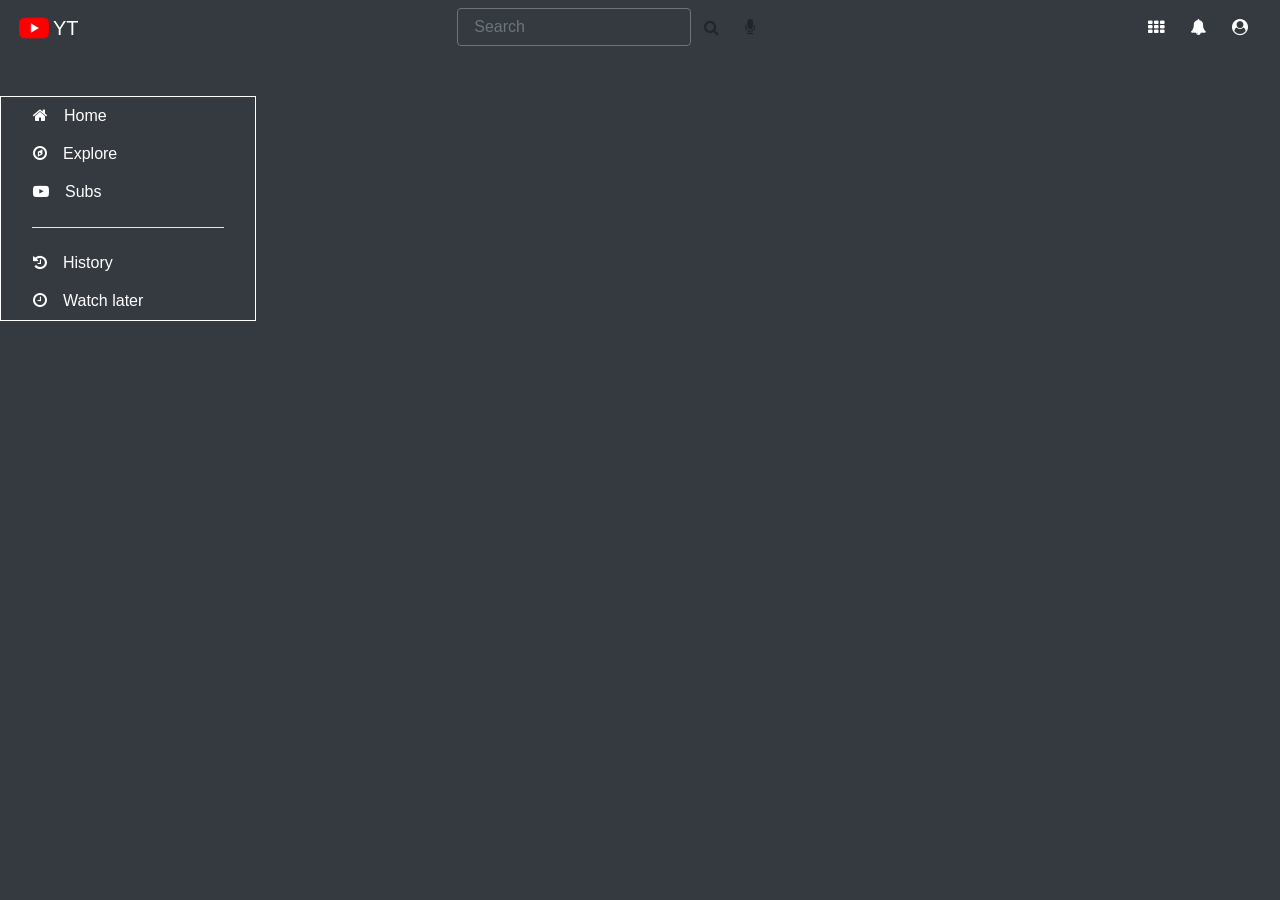
==== index.html @ c8286640 "skeleton" ====
<!DOCTYPE html>
<html lang="en">
  <head>
    <title>Youtube</title>
    <!-- Required meta tags -->
    <meta charset="utf-8" />
    <meta
      name="viewport"
      content="width=device-width, initial-scale=1, shrink-to-fit=no"
    />

    <!-- Bootstrap CSS -->
    <link
      rel="stylesheet"
      href="https://stackpath.bootstrapcdn.com/bootstrap/4.3.1/css/bootstrap.min.css"
      integrity="sha384-ggOyR0iXCbMQv3Xipma34MD+dH/1fQ784/j6cY/iJTQUOhcWr7x9JvoRxT2MZw1T"
      crossorigin="anonymous"
    />
    <!-- <link
      rel="stylesheet"
      href="https://cdnjs.cloudflare.com/ajax/libs/font-awesome/5.15.3/css/all.min.css"
      integrity="sha512-iBBXm8fW90+nuLcSKlbmrPcLa0OT92xO1BIsZ+ywDWZCvqsWgccV3gFoRBv0z+8dLJgyAHIhR35VZc2oM/gI1w=="
      crossorigin="anonymous"
      referrerpolicy="no-referrer"
    /> -->
    <link
      rel="stylesheet"
      href="https://cdnjs.cloudflare.com/ajax/libs/font-awesome/4.7.0/css/font-awesome.css"
      integrity="sha512-5A8nwdMOWrSz20fDsjczgUidUBR8liPYU+WymTZP1lmY9G6Oc7HlZv156XqnsgNUzTyMefFTcsFH/tnJE/+xBg=="
      crossorigin="anonymous"
      referrerpolicy="no-referrer"
    />
    <link rel="stylesheet" href="index.css" />
  </head>
  <body class="bg-dark">
    <header class="d-flex justify-content-between container-fluid mt-2">
      <div class="d-flex float-left">
        <a class="navbar-brand" href="#">
          <img
            src="./imgs/youtube.png"
            alt=""
            width="30"
            height="30"
            class="d-inline-block align-text-top float-left mx-1"
          />
          <span class="text-white">YT</span>
        </a>
      </div>
      <div class="d-flex mx-1">
        <input
          type="text"
          name="value"
          id="value"
          class="form-control bg-dark border-secondary px-3"
          placeholder="Search"
        />
        <button class="btn rounded m-0">
          <i class="fa fa-search" aria-hidden="true"></i>
          <!-- <img src="./imgs/loupe.png" alt="search" width="17" height="20" /> -->
        </button>
        <button class="btn rounded ms-2">
          <i class="fa fa-microphone" aria-hidden="true"></i>
          <!-- <img src="./imgs/microphone.png" alt="mic" width="15" height="15" /> -->
        </button>
      </div>
      <div class="d-flex mx-1">
        <button class="btn btn-dark">
          <i class="fa fa-th" aria-hidden="true"></i>
        </button>
        <button class="btn btn-dark">
          <i class="fa fa-bell fa-x" aria-hidden="true"></i>
        </button>
        <button class="btn btn-dark">
          <i class="fa fa-user-circle" aria-hidden="true"></i>
        </button>
      </div>
    </header>
    <!-- sidetabs -->
    <div class="container-fluid float-left mt-5 border border-white tab-sizing">
      <div class="row">
        <div class="col">
          <button class="btn text-white mx-1">
            <i class="fa fa-home text-white mr-3" aria-hidden="true"></i>Home
          </button>

          <!-- <button class="btn text-white mx-1">
             <i class="fa fa-home text-white mr-3" aria-hidden="true"></i>Home -->
        </div>
      </div>
      <!-- 1 row -->

      <div class="row">
        <div class="col">
          <button class="btn text-white mx-1">
            <i class="fa fa-compass text-white mr-3" aria-hidden="true"></i
            >Explore
          </button>
        </div>
      </div>

      <div class="row">
        <div class="col">
          <button class="btn text-white mx-1">
            <i class="fa fa-youtube-play mr-3" aria-hidden="true"></i>Subs
          </button>
        </div>
      </div>
      <hr class="bg-white m-3" />

      <div class="row">
        <div class="col">
          <button class="btn text-white mx-1">
            <i class="fa fa-history mr-3" aria-hidden="true"></i>History
          </button>
        </div>
      </div>

      <div class="row">
        <div class="col">
          <button class="btn text-white mx-1">
            <i class="fa fa-clock-o mr-3" aria-hidden="true"></i>Watch later
          </button>
        </div>
      </div>
    </div>
    <!-- end of sidetabs -->
    <section class="container" id="section"></section>
    <!-- Optional JavaScript -->
    <script src="script.js"></script>
    <!-- jQuery first, then Popper.js, then Bootstrap JS -->
    <script
      src="https://code.jquery.com/jquery-3.3.1.slim.min.js"
      integrity="sha384-q8i/X+965DzO0rT7abK41JStQIAqVgRVzpbzo5smXKp4YfRvH+8abtTE1Pi6jizo"
      crossorigin="anonymous"
    ></script>
    <script
      src="https://cdnjs.cloudflare.com/ajax/libs/popper.js/1.14.7/umd/popper.min.js"
      integrity="sha384-UO2eT0CpHqdSJQ6hJty5KVphtPhzWj9WO1clHTMGa3JDZwrnQq4sF86dIHNDz0W1"
      crossorigin="anonymous"
    ></script>
    <script
      src="https://stackpath.bootstrapcdn.com/bootstrap/4.3.1/js/bootstrap.min.js"
      integrity="sha384-JjSmVgyd0p3pXB1rRibZUAYoIIy6OrQ6VrjIEaFf/nJGzIxFDsf4x0xIM+B07jRM"
      crossorigin="anonymous"
    ></script>
  </body>
</html>
---- index.css ----
* {
  margin: 0;
  padding: 0;
  box-sizing: border-box;
}
.tab-sizing {
  width: 20%;
  height: max-content;
}
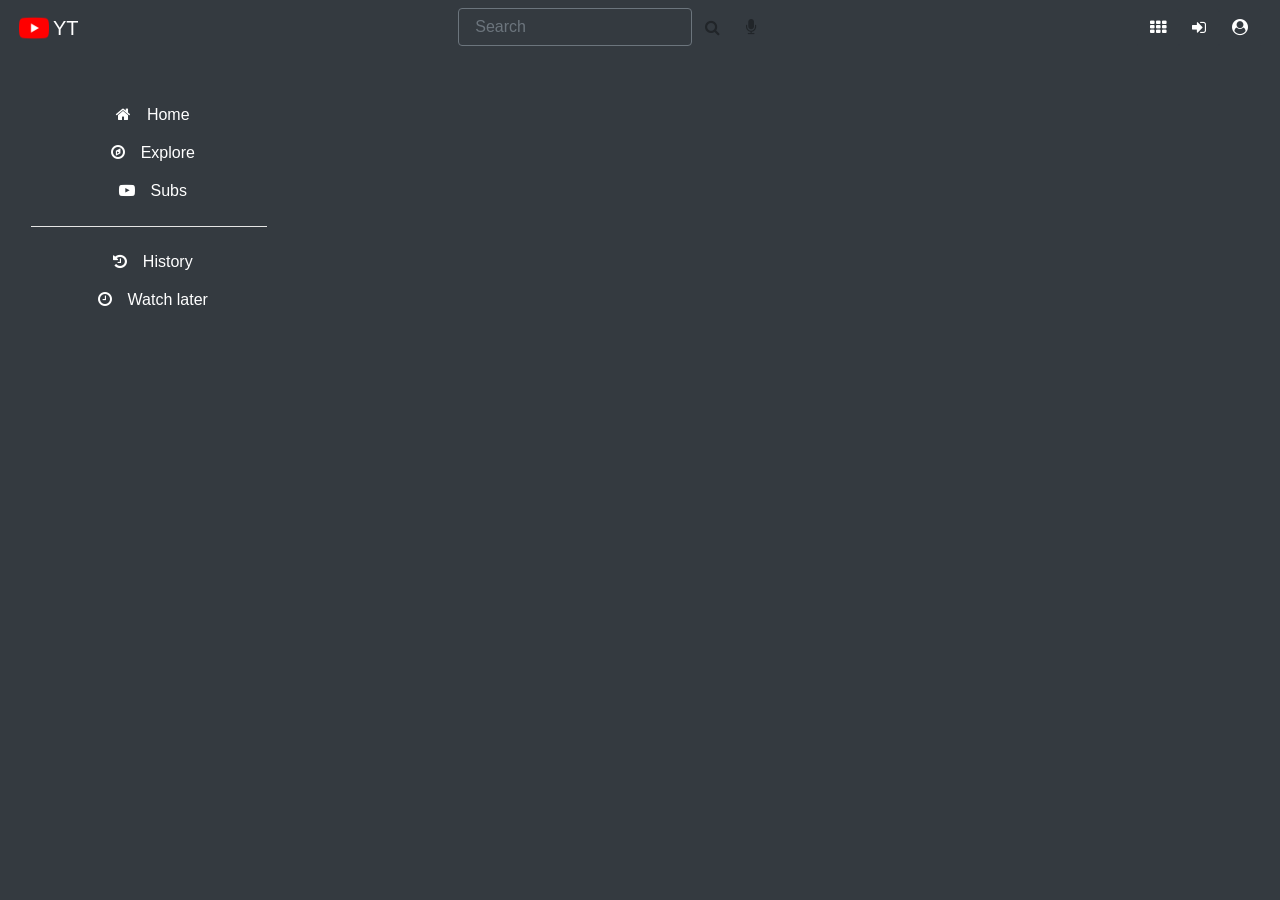
==== commit 1962e1ab: "v1" ====
--- a/index.html
+++ b/index.html
@@ -51,10 +51,10 @@
           type="text"
           name="value"
           id="value"
-          class="form-control bg-dark border-secondary px-3"
+          class="form-control bg-dark border-secondary px-3 text-white"
           placeholder="Search"
         />
-        <button class="btn rounded m-0">
+        <button class="btn rounded m-0" id="searchbutton">
           <i class="fa fa-search" aria-hidden="true"></i>
           <!-- <img src="./imgs/loupe.png" alt="search" width="17" height="20" /> -->
         </button>
@@ -67,64 +67,106 @@
         <button class="btn btn-dark">
           <i class="fa fa-th" aria-hidden="true"></i>
         </button>
-        <button class="btn btn-dark">
-          <i class="fa fa-bell fa-x" aria-hidden="true"></i>
+        <button class="btn btn-dark" id="authorize-button">
+          <i class="fa fa-sign-in" aria-hidden="true"></i>
         </button>
-        <button class="btn btn-dark">
+        <button class="btn btn-dark" id="signout-button">
           <i class="fa fa-user-circle" aria-hidden="true"></i>
         </button>
       </div>
     </header>
-    <!-- sidetabs -->
-    <div class="container-fluid float-left mt-5 border border-white tab-sizing">
-      <div class="row">
-        <div class="col">
-          <button class="btn text-white mx-1">
-            <i class="fa fa-home text-white mr-3" aria-hidden="true"></i>Home
-          </button>
+    <div class="row" id="videocontainer">
+      <div class="col-3 text-center">
+        <!-- sidetabs -->
+        <div class="container-fluid float-left mt-5 tab-sizing">
+          <div class="row">
+            <div
+              class="
+                col
+                text-center
+                justify-content-center
+                align-content-center
+              "
+            >
+              <button class="btn text-white mx-1 tab-sizing">
+                <i class="fa fa-home text-white mr-3" aria-hidden="true"></i
+                >Home
+              </button>
 
-          <!-- <button class="btn text-white mx-1">
+              <!-- <button class="btn text-white mx-1">
              <i class="fa fa-home text-white mr-3" aria-hidden="true"></i>Home -->
+            </div>
+          </div>
+          <!-- 1 row -->
+
+          <div class="row">
+            <div
+              class="
+                col
+                text-center
+                justify-content-center
+                align-content-center
+              "
+            >
+              <button class="btn text-white mx-1 tab-sizing">
+                <i class="fa fa-compass text-white mr-3" aria-hidden="true"></i
+                >Explore
+              </button>
+            </div>
+          </div>
+
+          <div class="row">
+            <div
+              class="
+                col
+                text-center
+                justify-content-center
+                align-content-center
+              "
+            >
+              <button class="btn text-white mx-1 tab-sizing">
+                <i class="fa fa-youtube-play mr-3" aria-hidden="true"></i>Subs
+              </button>
+            </div>
+          </div>
+          <hr class="bg-white m-3" />
+
+          <div class="row">
+            <div
+              class="
+                col
+                text-center
+                justify-content-center
+                align-content-center
+              "
+            >
+              <button class="btn text-white mx-1 tab-sizing">
+                <i class="fa fa-history mr-3" aria-hidden="true"></i>History
+              </button>
+            </div>
+          </div>
+
+          <div class="row">
+            <div
+              class="
+                col
+                text-center
+                justify-content-center
+                align-content-center
+              "
+            >
+              <button class="btn text-white mx-1 tab-sizing">
+                <i class="fa fa-clock-o mr-3" aria-hidden="true"></i>Watch later
+              </button>
+            </div>
+          </div>
         </div>
+        <div id="channeldata"></div>
       </div>
-      <!-- 1 row -->
+      <!-- col3 end -->
+      <!-- <div class="col-9" id="col"></div> -->
+    </div>
 
-      <div class="row">
-        <div class="col">
-          <button class="btn text-white mx-1">
-            <i class="fa fa-compass text-white mr-3" aria-hidden="true"></i
-            >Explore
-          </button>
-        </div>
-      </div>
-
-      <div class="row">
-        <div class="col">
-          <button class="btn text-white mx-1">
-            <i class="fa fa-youtube-play mr-3" aria-hidden="true"></i>Subs
-          </button>
-        </div>
-      </div>
-      <hr class="bg-white m-3" />
-
-      <div class="row">
-        <div class="col">
-          <button class="btn text-white mx-1">
-            <i class="fa fa-history mr-3" aria-hidden="true"></i>History
-          </button>
-        </div>
-      </div>
-
-      <div class="row">
-        <div class="col">
-          <button class="btn text-white mx-1">
-            <i class="fa fa-clock-o mr-3" aria-hidden="true"></i>Watch later
-          </button>
-        </div>
-      </div>
-    </div>
-    <!-- end of sidetabs -->
-    <section class="container" id="section"></section>
     <!-- Optional JavaScript -->
     <script src="script.js"></script>
     <!-- jQuery first, then Popper.js, then Bootstrap JS -->
--- a/index.css
+++ b/index.css
@@ -4,6 +4,5 @@
   box-sizing: border-box;
 }
 .tab-sizing {
-  width: 20%;
-  height: max-content;
+  width: 100%;
 }
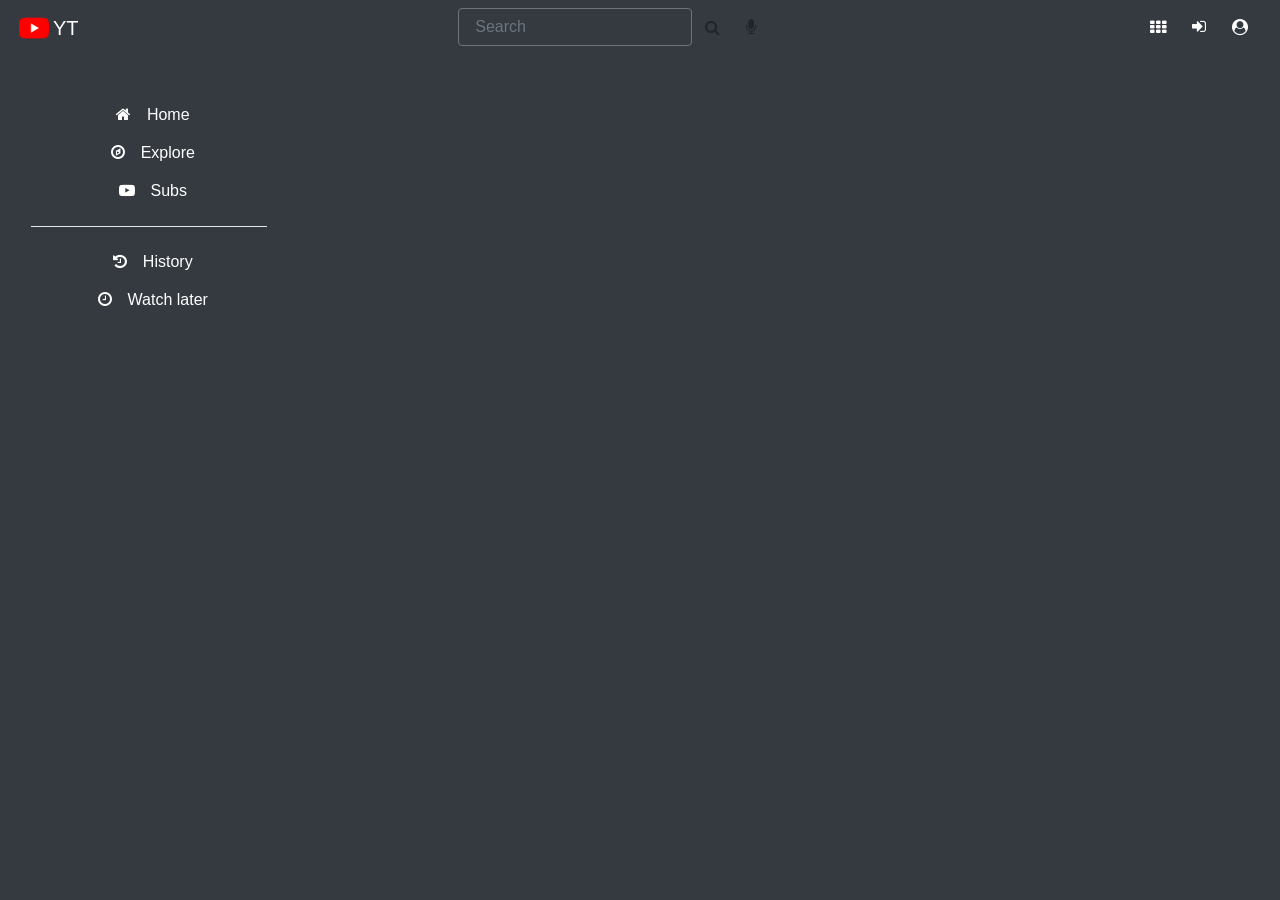
==== commit 21dab55e: "without domain" ====
--- a/index.html
+++ b/index.html
@@ -67,9 +67,11 @@
         <button class="btn btn-dark">
           <i class="fa fa-th" aria-hidden="true"></i>
         </button>
-        <button class="btn btn-dark" id="authorize-button">
-          <i class="fa fa-sign-in" aria-hidden="true"></i>
-        </button>
+        <a href="./signin.html"
+          ><button class="btn btn-dark" id="authorize-button">
+            <i class="fa fa-sign-in" aria-hidden="true"></i></button
+        ></a>
+
         <button class="btn btn-dark" id="signout-button">
           <i class="fa fa-user-circle" aria-hidden="true"></i>
         </button>
